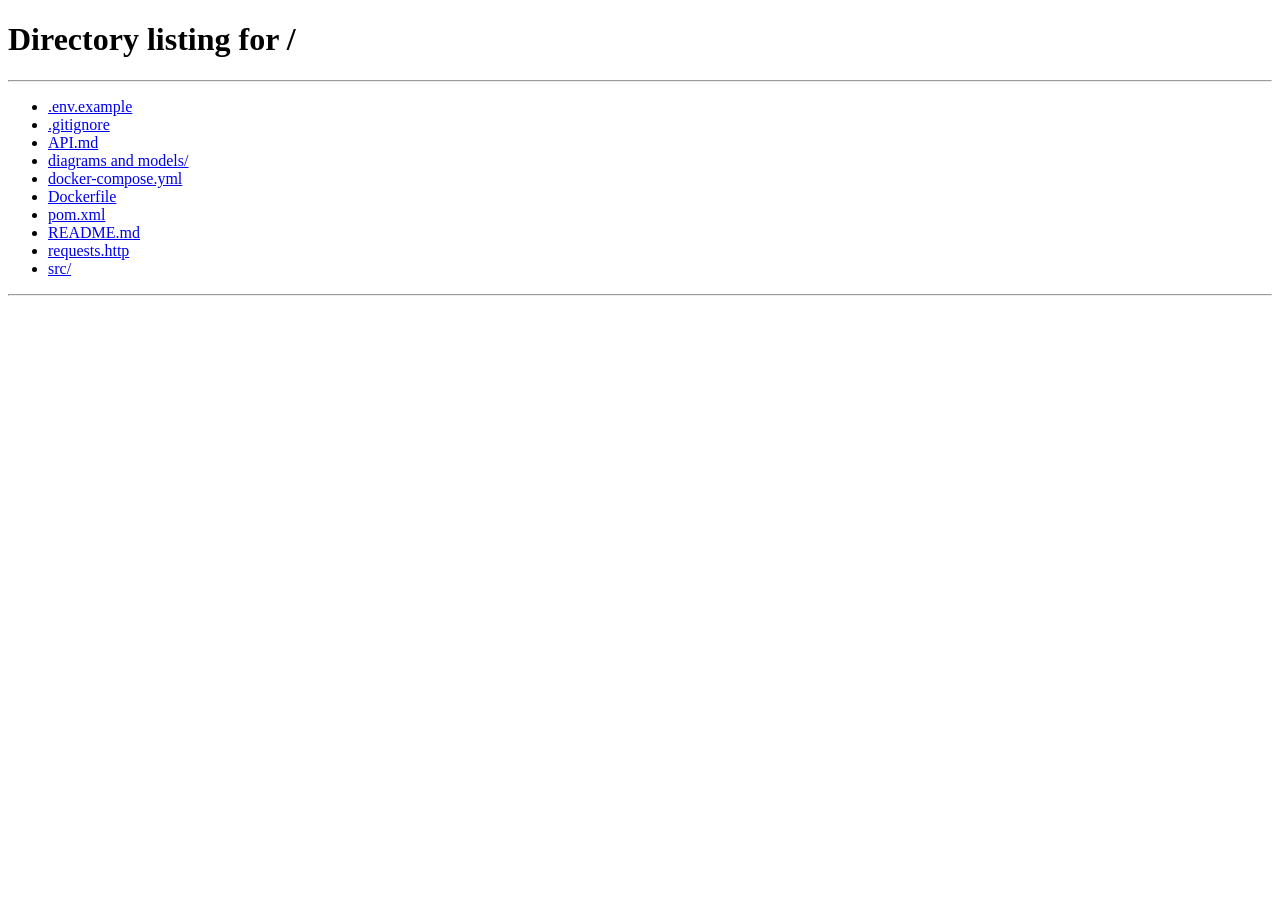
==== src/main/resources/public/dashboard.html @ e8887967 "Initial backend project" ====
<!DOCTYPE html>
<html lang="en">
<head>
    <meta charset="UTF-8">
    <meta name="viewport" content="width=device-width, initial-scale=1.0">
    <title>PokéJourney Dashboard</title>
    <link rel="stylesheet" href="styles.css">
</head>

<body>

<main class="dashboard-container">

    <header>
        <h1>PokéJourney</h1>
        <p>Logged in as <span id="username"></span></p>
        <button id="logout-button" type="button">Logout</button>
    </header>

    <nav class="dashboard-nav">
        <a href="/pokedex.html">Pokédex</a>

        <a href="/scripts/pokejourney_tracker.lua"
           download="pokejourney_tracker.lua">
            Download mGBA script
        </a>
    </nav>

    <section>
        <h2>Create Playthrough</h2>

        <form id="create-playthrough-form">
            <label for="playthrough-name">Name</label>

            <input id="playthrough-name"
                   type="text"
                   required>

            <label for="playthrough-game">Game</label>

            <select id="playthrough-game" required>
                <option value="">Select game</option>
                <option value="RED">Pokémon Red</option>
                <option value="BLUE">Pokémon Blue</option>
            </select>

            <button type="submit">Create Playthrough</button>
        </form>

        <p id="create-error"></p>
    </section>

    <section>
        <h2>My Playthroughs</h2>
        <div id="playthrough-list">Loading...</div>
    </section>

    <section>
        <h2>My Pokémon</h2>

        <div class="pokemon-controls">
            <label>
                Sort by
                <select id="pokemon-sort">
                    <option value="national">National Pokédex</option>
                    <option value="name">Name</option>
                </select>
            </label>

            <label>
                Generation
                <select id="generation-filter">
                    <option value="all">All</option>
                    <option value="1">Generation I</option>
                    <option value="2">Generation II</option>
                    <option value="3">Generation III</option>
                </select>
            </label>
        </div>

        <div class="pokemon-collection">
            <div id="pokemon-grid" class="pokemon-grid">
                Loading...
            </div>

            <aside id="pokemon-details" class="pokemon-details">
                <p>Select a Pokémon.</p>
            </aside>
        </div>
    </section>

</main>

<script src="dashboard.js"></script>

</body>
</html>
---- src/main/resources/public/styles.css ----
body {
    font-family: Arial, sans-serif;
    margin: 0;
    background: #f2f2f2;
}

.login-container {
    width: 100%;
    max-width: 400px;
    margin: 100px auto;
}

.login-box {
    background: white;
    padding: 24px;
    border: 1px solid #ccc;
}

form {
    display: flex;
    flex-direction: column;
    gap: 10px;
}

input {
    padding: 8px;
}

button {
    padding: 10px;
    cursor: pointer;
}

#login-error {
    color: red;
}

.dashboard-container {
    max-width: 900px;
    margin: 40px auto;
    padding: 20px;
}

header {
    margin-bottom: 30px;
}

section {
    background: white;
    padding: 20px;
    margin-bottom: 20px;
    border: 1px solid #ccc;
}

.playthrough-item,
.pokemon-item {
    padding: 10px;
    border-bottom: 1px solid #ddd;
}

.playthrough-item {
    cursor: pointer;
}

.playthrough-item:hover {
    background: #f5f5f5;
}

select {
    padding: 8px;
}

.playthrough-item {
    display: flex;
    justify-content: space-between;
    align-items: center;
}

.pokemon-item {
    display: flex;
    align-items: center;
    gap: 15px;
}

.pokemon-sprite {
    width: 80px;
    height: 80px;
    image-rendering: pixelated;
}

.pokemon-collection {
    display: grid;
    grid-template-columns: 2fr 1fr;
    gap: 20px;
}

.pokemon-grid {
    display: grid;
    grid-template-columns: repeat(4, 1fr);
    gap: 12px;

    max-height: 600px;
    overflow-y: auto;
}

.pokemon-box {
    border: 1px solid #ccc;
    background: #f7f7f7;

    padding: 10px;

    text-align: center;
    cursor: pointer;
}

.pokemon-box:hover {
    background: #eeeeee;
}

.pokemon-box img {
    width: 120px;
    height: 120px;

    image-rendering: pixelated;
}

.pokemon-details {
    border: 1px solid #ccc;
    padding: 20px;
}

.pokemon-details img {
    display: block;

    width: 180px;
    height: 180px;

    margin: auto;

    image-rendering: pixelated;
}

.pokemon-controls {
    display: flex;
    gap: 20px;

    margin-bottom: 20px;
}

.pokemon-collection {
    display: grid;
    grid-template-columns: 2fr 1fr;
    gap: 20px;
    align-items: start;
}

.pokemon-grid {
    align-self: start;
}

.pokemon-details {
    align-self: start;
}

.pokemon-box-male {
    border: 3px solid lightblue;
}

.pokemon-box-female {
    border: 3px solid pink;
}

.pokemon-box-shiny {
    border: 3px solid gold;
}

.pokemon-box-default {
    border: 1px solid #ccc;
}

.dashboard-nav {
    display: flex;
    flex-wrap: wrap;
    gap: 12px;
    margin: 20px 0;
}

.dashboard-nav a {
    padding: 8px 14px;
    border: 1px solid #ccc;
    border-radius: 4px;
    color: #222;
    background: #f7f7f7;
    text-decoration: none;
}

.dashboard-nav a:hover {
    background: #e8e8e8;
}

/* Playthrough page */

.playthrough-page {
    margin: 0;
    background: #f3f5f7;
    color: #202b38;
    font-family: system-ui, sans-serif;
    line-height: 1.5;
}

.playthrough-page * {
    box-sizing: border-box;
}

.playthrough-page [hidden] {
    display: none !important;
}

.playthrough-page .pt-container {
    width: min(1120px, calc(100% - 40px));
    margin: 0 auto;
    padding: 24px 0 48px;
}

.playthrough-page .pt-header,
.playthrough-page .pt-section-header {
    display: flex;
    flex-wrap: wrap;
    align-items: center;
    justify-content: space-between;
    gap: 16px;
}

.playthrough-page .pt-header {
    margin-bottom: 24px;
}

.playthrough-page h1 {
    margin: 0 0 8px;
    font-size: 2rem;
}

.playthrough-page h2 {
    margin: 0 0 12px;
    font-size: 1.2rem;
}

.playthrough-page .pt-panel {
    margin-bottom: 20px;
    padding: 24px;
    border: 1px solid #dbe1e7;
    border-radius: 10px;
    background: white;
}

.playthrough-page .pt-muted,
.playthrough-page .pt-card-note {
    color: #5b6b7c;
    font-size: 0.9rem;
}

.playthrough-page .pt-area {
    margin: 8px 0;
    font-size: 1.4rem;
    font-weight: 600;
}

.playthrough-page .pt-status {
    display: inline-flex;
    align-items: center;
    gap: 8px;
    padding: 8px 14px;
    border-radius: 24px;
    background: #edf0f4;
    color: #4c5b6c;
    font-weight: 600;
}

.playthrough-page .pt-status::before {
    content: "";
    width: 10px;
    height: 10px;
    flex-shrink: 0;
    border-radius: 50%;
    background: currentColor;
}

.playthrough-page .pt-status[data-status="connected"] {
    background: #def3e5;
    color: #17643b;
}

.playthrough-page .pt-status[data-status="disconnected"],
.playthrough-page .pt-status[data-status="error"] {
    background: #fce7e7;
    color: #a52c2c;
}

.playthrough-page button {
    width: auto;
    margin: 0;
    padding: 9px 14px;
    border: 1px solid #b8c6d3;
    border-radius: 6px;
    background: #f5f8fb;
    color: #20364b;
    font: inherit;
    cursor: pointer;
}

.playthrough-page button:hover:not(:disabled) {
    background: #e8eff6;
}

.playthrough-page button:disabled {
    opacity: 0.55;
    cursor: default;
}

.playthrough-page button:focus-visible,
.playthrough-page summary:focus-visible {
    outline: 3px solid #498ec9;
    outline-offset: 3px;
}

.playthrough-page .pt-command-row {
    display: flex;
    flex-wrap: wrap;
    align-items: center;
    gap: 12px;
    padding: 12px;
    border-radius: 6px;
    background: #f3f6f9;
}

.playthrough-page .pt-command-row code {
    flex: 1;
    overflow-wrap: anywhere;
}

.playthrough-page .pt-pokemon-grid {
    display: grid;
    grid-template-columns: repeat(auto-fit, minmax(145px, 1fr));
    gap: 12px;
}

.playthrough-page .pt-pokemon-card {
    display: flex;
    flex-direction: column;
    align-items: center;
    min-width: 0;
    padding: 16px 10px;
    border: 1px solid #dbe1e7;
    border-radius: 8px;
    background: #fafbfd;
    text-align: center;
}

.playthrough-page .pt-pokemon-card img {
    display: block;
    width: 96px;
    height: 96px;
    margin: 0;
    object-fit: contain;
    image-rendering: pixelated;
}

.playthrough-page .pt-pokemon-card strong {
    overflow-wrap: anywhere;
}

.playthrough-page .pt-pokemon-card[data-shiny="true"] {
    border: 2px solid #c89b28;
}

.playthrough-page .pt-stats {
    display: grid;
    grid-template-columns: repeat(3, 1fr);
    gap: 14px;
    margin: 16px 0;
    padding: 16px 0;
    border-top: 1px solid #e6ebef;
    border-bottom: 1px solid #e6ebef;
}

.playthrough-page .pt-stats strong,
.playthrough-page .pt-stats span {
    display: block;
}

.playthrough-page .pt-stats strong {
    font-size: 1.5rem;
}

.playthrough-page .pt-stats span {
    color: #5b6b7c;
    font-size: 0.85rem;
}

.playthrough-page summary {
    cursor: pointer;
    font-weight: 600;
}

.playthrough-page details h2 {
    margin-top: 20px;
}

.playthrough-page input[type="checkbox"] {
    width: auto;
}

.playthrough-page #page-error {
    padding: 14px;
    border-radius: 6px;
    background: #fce7e7;
    color: #a52c2c;
}

@media (max-width: 520px) {
    .playthrough-page .pt-container {
        width: calc(100% - 24px);
    }

    .playthrough-page .pt-panel {
        padding: 16px;
    }

    .playthrough-page .pt-pokemon-grid {
        grid-template-columns: repeat(2, minmax(0, 1fr));
    }
}
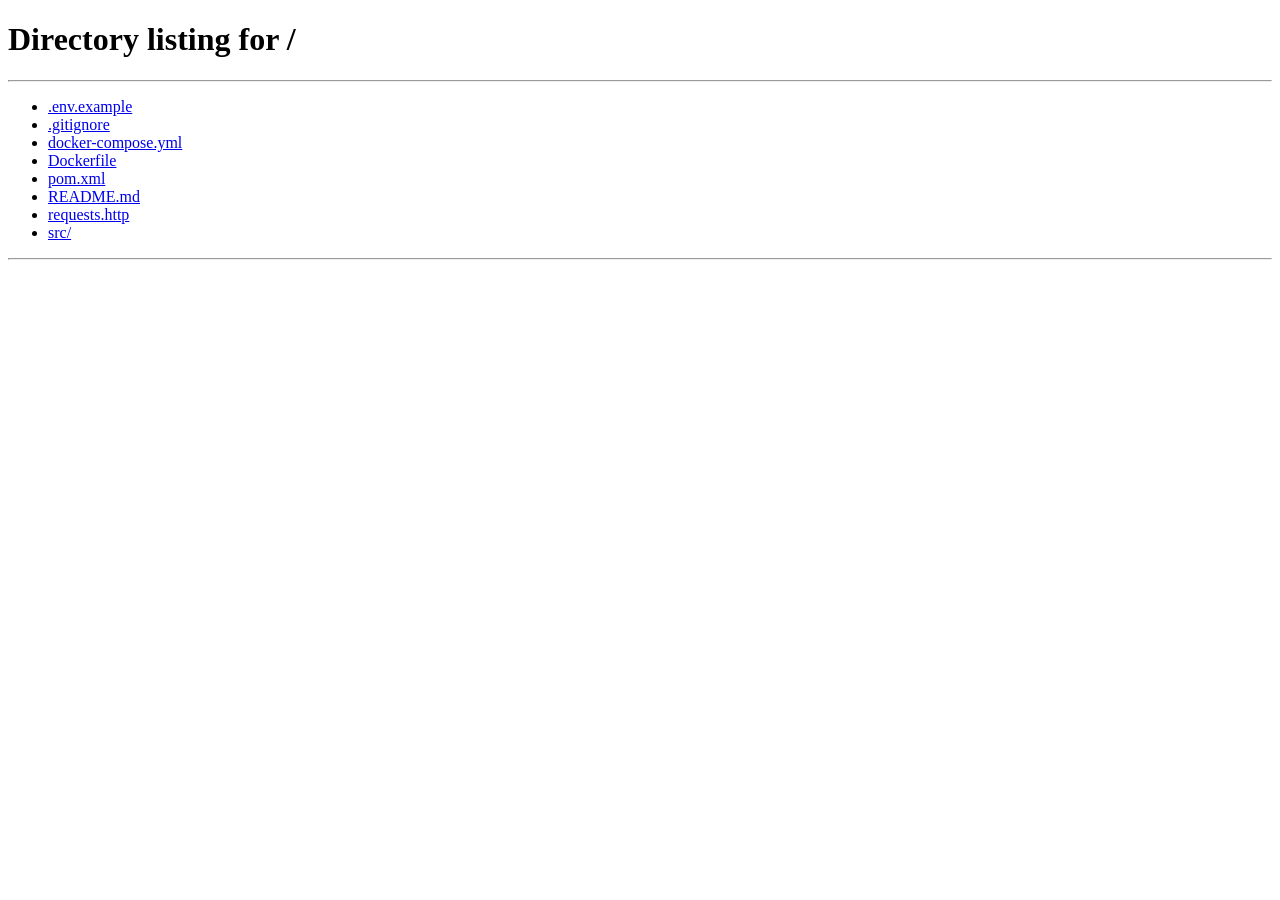
==== commit b3b32a8e: "Update backend and demo UI" ====
--- a/src/main/resources/public/dashboard.html
+++ b/src/main/resources/public/dashboard.html
@@ -7,7 +7,7 @@
     <link rel="stylesheet" href="styles.css">
 </head>
 
-<body>
+<body class="dashboard-page">
 
 <main class="dashboard-container">
 
@@ -25,35 +25,6 @@
             Download mGBA script
         </a>
     </nav>
-
-    <section>
-        <h2>Create Playthrough</h2>
-
-        <form id="create-playthrough-form">
-            <label for="playthrough-name">Name</label>
-
-            <input id="playthrough-name"
-                   type="text"
-                   required>
-
-            <label for="playthrough-game">Game</label>
-
-            <select id="playthrough-game" required>
-                <option value="">Select game</option>
-                <option value="RED">Pokémon Red</option>
-                <option value="BLUE">Pokémon Blue</option>
-            </select>
-
-            <button type="submit">Create Playthrough</button>
-        </form>
-
-        <p id="create-error"></p>
-    </section>
-
-    <section>
-        <h2>My Playthroughs</h2>
-        <div id="playthrough-list">Loading...</div>
-    </section>
 
     <section>
         <h2>My Pokémon</h2>
@@ -89,8 +60,40 @@
         </div>
     </section>
 
+    <div class="dashboard-playthroughs">
+
+        <section>
+            <h2>My Playthroughs</h2>
+            <div id="playthrough-list">Loading...</div>
+        </section>
+
+        <section>
+            <h2>Create Playthrough</h2>
+
+            <form id="create-playthrough-form">
+                <label for="playthrough-name">Name</label>
+                <input id="playthrough-name"
+                       type="text"
+                       required>
+
+                <label for="playthrough-game">Game</label>
+                <select id="playthrough-game" required>
+                    <option value="">Select game</option>
+                    <option value="RED">Pokémon Red</option>
+                    <option value="BLUE">Pokémon Blue</option>
+                </select>
+
+                <button type="submit">Create Playthrough</button>
+            </form>
+
+            <p id="create-error" role="alert"></p>
+        </section>
+
+    </div>
+
 </main>
 
+<script src="pokemon-details.js"></script>
 <script src="dashboard.js"></script>
 
 </body>
--- a/src/main/resources/public/styles.css
+++ b/src/main/resources/public/styles.css
@@ -429,4 +429,339 @@
     .playthrough-page .pt-pokemon-grid {
         grid-template-columns: repeat(2, minmax(0, 1fr));
     }
+}
+
+[hidden] {
+    display: none !important;
+}
+
+/* Dashboard layout */
+
+.dashboard-page *,
+.dashboard-page *::before,
+.dashboard-page *::after {
+    box-sizing: border-box;
+}
+
+.dashboard-page .dashboard-container {
+    max-width: 1100px;
+}
+
+.dashboard-page .dashboard-playthroughs {
+    display: grid;
+    grid-template-columns: repeat(2, minmax(0, 1fr));
+    gap: 20px;
+    align-items: start;
+}
+
+.dashboard-page .dashboard-playthroughs > section {
+    min-width: 0;
+    margin-bottom: 0;
+}
+
+.dashboard-page .pokemon-collection {
+    grid-template-columns: minmax(0, 2fr) minmax(0, 1fr);
+}
+
+.dashboard-page .pokemon-grid {
+    grid-template-columns: repeat(auto-fill, minmax(140px, 1fr));
+    min-width: 0;
+}
+
+.dashboard-page .pokemon-details {
+    min-width: 0;
+    overflow-wrap: anywhere;
+}
+
+.dashboard-page .pokemon-box {
+    min-width: 0;
+    overflow-wrap: anywhere;
+}
+
+.dashboard-page .pokemon-box img,
+.dashboard-page .pokemon-details img {
+    max-width: 100%;
+    object-fit: contain;
+}
+
+.dashboard-page .pokemon-controls {
+    flex-wrap: wrap;
+}
+
+.dashboard-page .playthrough-item {
+    gap: 12px;
+}
+
+.dashboard-page .playthrough-item > div {
+    min-width: 0;
+    overflow-wrap: anywhere;
+}
+
+.dashboard-page .playthrough-item strong,
+.dashboard-page .playthrough-item span {
+    display: block;
+}
+
+.dashboard-page .playthrough-item button {
+    flex-shrink: 0;
+}
+
+@media (max-width: 700px) {
+    .dashboard-page .dashboard-playthroughs,
+    .dashboard-page .pokemon-collection {
+        grid-template-columns: minmax(0, 1fr);
+    }
+
+    .dashboard-page .dashboard-container {
+        margin: 16px auto;
+        padding: 12px;
+    }
+}
+
+/* Append to the bottom of your existing styles.css. */
+.playthrough-page.pt-redesign .pt-connection-controls {
+    display: flex; flex-wrap: wrap; align-items: center; gap: 10px;
+}
+.playthrough-page.pt-redesign .pt-compact-connection {
+    margin: 0 0 20px; padding: 12px 16px;
+    background: #edf1f5; border: 1px solid #dbe1e7; border-radius: 8px;
+}
+.playthrough-page.pt-redesign .pt-area-panel { border-top: 1px solid #dbe1e7; }
+.playthrough-page.pt-redesign #area-heading { margin: 0; font-size: 1.3rem; }
+.playthrough-page.pt-redesign #current-area { font-weight: 600; }
+.playthrough-page.pt-redesign .pt-area-panel .pt-section-header { align-items: baseline; }
+.playthrough-page.pt-redesign .pt-area-encounters {
+    margin-top: 14px; padding-top: 0; border-top: 0;
+}
+.playthrough-page.pt-redesign h3 { margin: 0 0 12px; font-size: 1rem; }
+.playthrough-page.pt-redesign .pt-encounter-toggle {
+    display: flex; flex-wrap: wrap; align-items: center; gap: 8px; font-size: .85rem;
+}
+.playthrough-page.pt-redesign .pt-progress-grid {
+    display: grid; grid-template-columns: repeat(3, minmax(0, 1fr)); gap: 12px;
+}
+.playthrough-page.pt-redesign .pt-progress-stat {
+    padding: 16px; background: #f0f5f9; border-radius: 8px;
+}
+.playthrough-page.pt-redesign .pt-progress-stat strong { display: block; font-size: 2rem; }
+.playthrough-page.pt-redesign .pt-progress-stat span { color: #5b6b7c; font-size: .9rem; }
+.playthrough-page.pt-redesign .pt-badge-grid {
+    display: grid; grid-template-columns: repeat(8, minmax(0, 1fr)); gap: 8px;
+}
+.playthrough-page.pt-redesign .pt-badge {
+    display: flex; flex-direction: column; gap: 4px;
+    border: 1px solid #dbe1e7; border-radius: 6px; padding: 10px 4px; background: #f5f6f8; text-align: center; font-size: .75rem; overflow-wrap: anywhere;
+}
+.playthrough-page.pt-redesign .pt-badge span { font-size: .8rem; color: #5b6b7c; }
+.playthrough-page.pt-redesign .pt-collection-totals { margin-top: 16px; }
+.playthrough-page.pt-redesign .pt-party-grid {
+    display: grid; grid-template-columns: repeat(6, minmax(0, 1fr)); gap: 10px;
+}
+.playthrough-page.pt-redesign .pt-party-grid .pt-pokemon-card { min-height: 180px; }
+.playthrough-page.pt-redesign .pt-empty-slot {
+    justify-content: center; gap: 14px; background: #e9edf1; color: #75818e; border-style: dashed;
+}
+.playthrough-page.pt-redesign .pt-slot-number {
+    display: grid; place-items: center; width: 56px; height: 56px;
+    border-radius: 50%; background: #d9dfe6; font-size: 1.5rem;
+}
+.playthrough-page.pt-redesign .pokemon-collection {
+    display: grid; grid-template-columns: minmax(0, 2fr) minmax(0, 1fr); gap: 20px; align-items: start;
+}
+.playthrough-page.pt-redesign #pokemon-list {
+    grid-template-columns: repeat(auto-fill, minmax(140px, 1fr));
+    min-width: 0; max-height: 600px; overflow-y: auto;
+}
+.playthrough-page.pt-redesign .pokemon-box { min-width: 0; gap: 5px; cursor: pointer; }
+.playthrough-page.pt-redesign .pokemon-box img { width: 120px; height: 120px; max-width: 100%; }
+.playthrough-page.pt-redesign .pokemon-box[aria-pressed="true"] { background: #e6f0f8; }
+.playthrough-page.pt-redesign .pokemon-box:focus-visible { outline: 3px solid #387eaa; outline-offset: -3px; }
+.playthrough-page.pt-redesign .pokemon-details { min-width: 0; border-radius: 8px; overflow-wrap: anywhere; }
+.playthrough-page.pt-redesign .pokemon-details img { max-width: 100%; object-fit: contain; }
+.playthrough-page.pt-redesign .pokemon-controls { align-items: center; flex-wrap: wrap; gap: 10px; margin-top: 12px; }
+.playthrough-page.pt-redesign #connection-message:empty { display: none; }
+@media (max-width: 850px) {
+    .playthrough-page.pt-redesign .pt-party-grid { grid-template-columns: repeat(3, minmax(0, 1fr)); }
+}
+@media (max-width: 700px) {
+    .playthrough-page.pt-redesign .pokemon-collection { grid-template-columns: minmax(0, 1fr); }
+    .playthrough-page.pt-redesign .pt-badge-grid { grid-template-columns: repeat(4, minmax(0, 1fr)); }
+}
+@media (max-width: 420px) {
+    .playthrough-page.pt-redesign .pt-party-grid { grid-template-columns: repeat(2, minmax(0, 1fr)); }
+    .playthrough-page.pt-redesign .pt-progress-grid { grid-template-columns: 1fr; }
+}
+
+.playthrough-page.pt-redesign .pt-badge[data-earned="true"] {
+    background: #e4f1e7;
+    border-color: #6b9e78;
+    color: #225b32;
+}
+
+.playthrough-page.pt-redesign .pt-badge[data-earned="false"] {
+    background: #eeeeee;
+    color: #888888;
+    border-color: #dddddd;
+}
+
+.playthrough-page.pt-redesign .pt-species-card {
+    position: relative;
+    gap: 5px;
+}
+
+.playthrough-page.pt-redesign
+.pt-species-card[data-pokedex-status="seen"] img {
+    filter: grayscale(1);
+    opacity: 0.55;
+}
+
+.playthrough-page.pt-redesign .pt-seen-icon {
+    position: absolute;
+    top: 8px;
+    right: 8px;
+
+    display: grid;
+    place-items: center;
+
+    width: 32px;
+    height: 32px;
+
+    border: 1px solid #cbd3db;
+    border-radius: 50%;
+
+    background: white;
+    color: #526273;
+}
+
+.playthrough-page.pt-redesign #species-grid {
+    max-height: 480px;
+    overflow-y: auto;
+}
+
+.pokemon-details h3 {
+    margin-top: 24px;
+}
+
+.pokemon-details img {
+    object-fit: contain;
+}
+
+.pokemon-details select {
+    max-width: 100%;
+    margin-left: 8px;
+}
+
+.pokemon-capture-list {
+    max-height: 320px;
+    overflow-y: auto;
+}
+
+.pokemon-capture-list ul {
+    padding-left: 20px;
+}
+
+.pokemon-capture-list li {
+    margin-bottom: 10px;
+    line-height: 1.5;
+}
+
+.pokedex-pagination {
+    display: flex;
+    align-items: center;
+    justify-content: center;
+    gap: 16px;
+    margin-top: 20px;
+}
+
+.pokedex-page .pokemon-collection {
+    grid-template-columns: minmax(0, 2fr) minmax(0, 1fr);
+    align-items: start;
+}
+
+.pokedex-page .pokemon-grid {
+    grid-template-columns: repeat(auto-fill, minmax(140px, 1fr));
+}
+
+.pokedex-page .pokemon-box {
+    min-width: 0;
+    font: inherit;
+}
+
+.pokedex-page .pokemon-box img {
+    max-width: 100%;
+    object-fit: contain;
+}
+
+.playthrough-page .pt-pokemon-card[role="button"] {
+    cursor: pointer;
+}
+
+.playthrough-page .pt-pokemon-card[role="button"]:focus-visible {
+    outline: 3px solid #498ec9;
+    outline-offset: 2px;
+}
+
+@media (max-width: 700px) {
+    .pokedex-page .pokemon-collection {
+        grid-template-columns: minmax(0, 1fr);
+    }
+}
+
+.pokedex-page .pokemon-controls {
+    flex-wrap: wrap;
+    align-items: end;
+}
+
+.pokedex-page .pokemon-controls label {
+    display: flex;
+    flex-direction: column;
+    gap: 6px;
+}
+
+.pokedex-page .pd-card {
+    position: relative;
+
+    display: flex;
+    flex-direction: column;
+    align-items: center;
+    gap: 6px;
+
+    overflow-wrap: anywhere;
+}
+
+.pokedex-page .pd-card > span {
+    font-size: 0.85rem;
+    color: #5b6b7c;
+}
+
+.pokedex-page .pd-card[data-pokedex-status="seen"] img {
+    filter: grayscale(1);
+    opacity: 0.55;
+}
+
+.pokedex-page .pd-eye {
+    position: absolute;
+    top: 8px;
+    right: 8px;
+
+    display: grid;
+    place-items: center;
+
+    width: 32px;
+    height: 32px;
+
+    border: 1px solid #cbd3db;
+    border-radius: 50%;
+    background: white;
+    color: #526273;
+}
+
+.dashboard-page .playthrough-item a {
+    flex: 1;
+    color: inherit;
+    text-decoration: none;
+}
+
+.dashboard-page .playthrough-item a:hover strong {
+    text-decoration: underline;
 }
